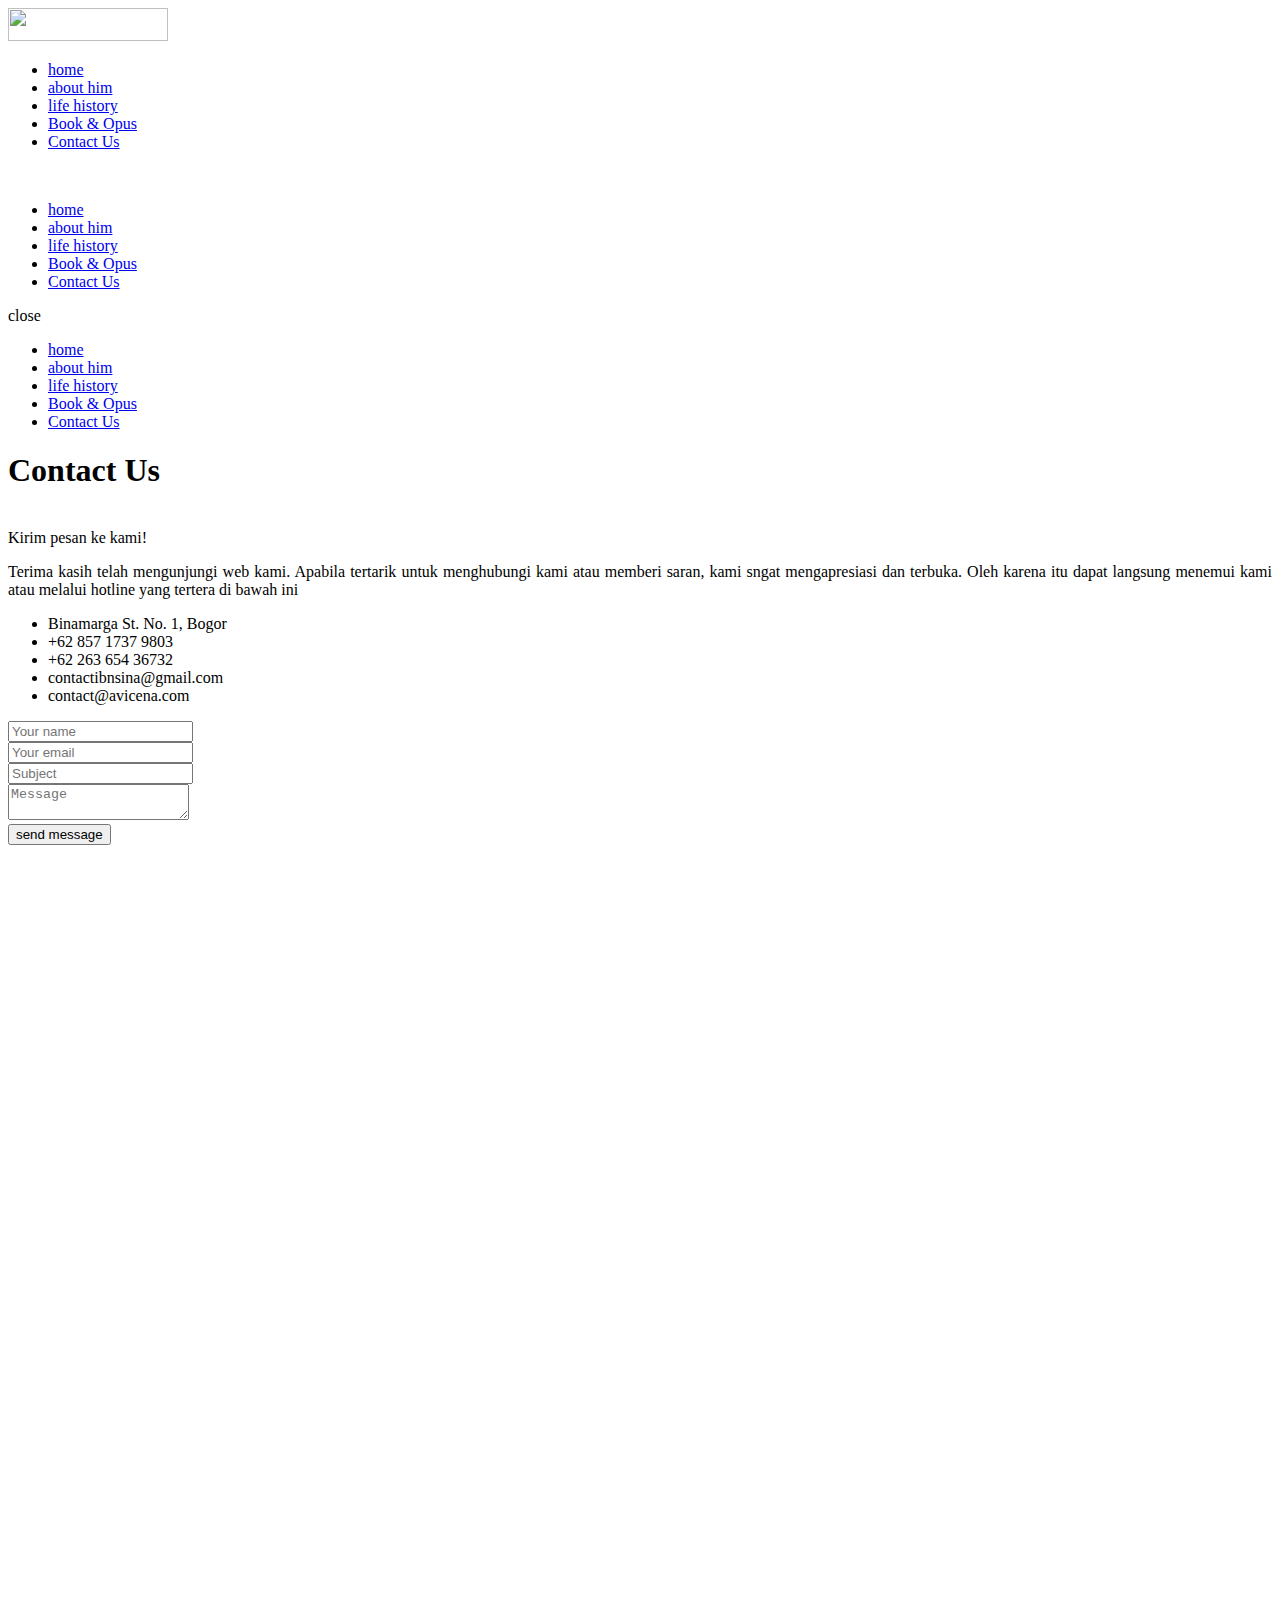
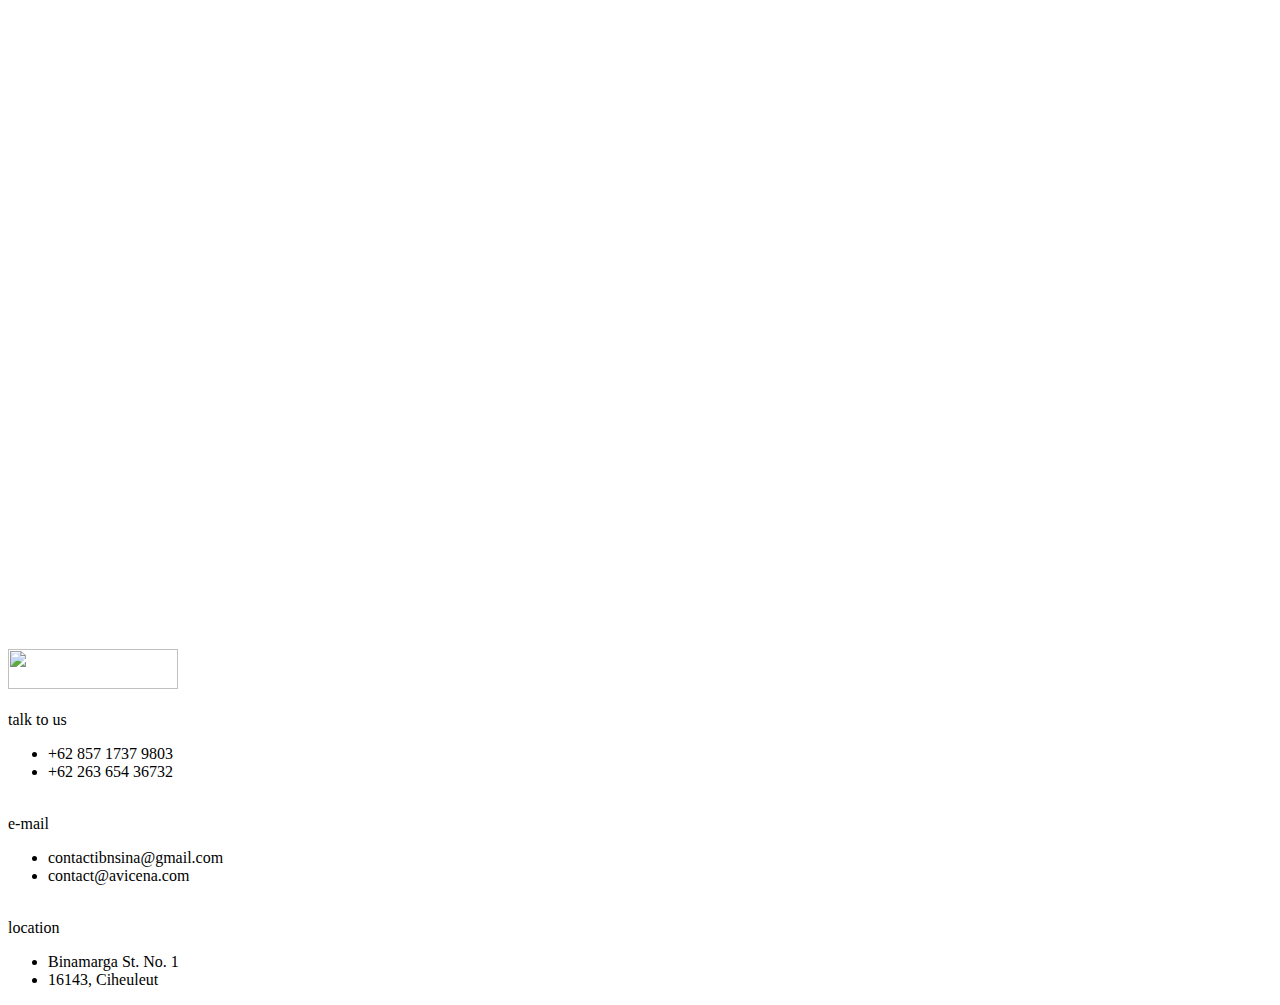
==== behindweb.html @ 03e9a085 "Update behindweb.html" ====
<!DOCTYPE html>
<html lang="en">
<head>
<title>Contact Us</title>
<meta charset="utf-8">
<meta http-equiv="X-UA-Compatible" content="IE=edge">
<meta name="description" content="Sportify template project">
<meta name="viewport" content="width=device-width, initial-scale=1">
<link rel="stylesheet" type="text/css" href="styles/bootstrap-4.1.2/bootstrap.min.css">
<link href="plugins/font-awesome-4.7.0/css/font-awesome.min.css" rel="stylesheet" type="text/css">
<link rel="stylesheet" type="text/css" href="plugins/OwlCarousel2-2.3.4/owl.carousel.css">
<link rel="stylesheet" type="text/css" href="plugins/OwlCarousel2-2.3.4/owl.theme.default.css">
<link rel="stylesheet" type="text/css" href="plugins/OwlCarousel2-2.3.4/animate.css">
<link rel="stylesheet" type="text/css" href="styles/contact.css">
<link rel="stylesheet" type="text/css" href="styles/contact_responsive.css">
</head>
<body>

<div class="super_container">
	
	<!-- Header -->

	<header class="header">
		<div class="header_wrap d-flex flex-row align-items-center justify-content-center">
			
			<!-- Logo -->
			<div class="logo"><a href="#"><img src="images/logo.png" style="height:33px;width:160px"> </a></div>


			<!-- Main Nav -->
			<nav class="main_nav">
				<ul class="d-flex flex-row align-items-center justify-content-center">
					<li><a href="index.html">home</a></li>
					<li><a href="abouthim.html">about him</a></li>
					<li><a href="lifehistory.html">life history</a></li>
					<li><a href="bookopus.html">Book & Opus</a></li>
					<li class="active"><a href="behindweb.html">Contact Us</a></li>
				</ul>
			</nav>

			<!-- Social -->
			<div class="social header_social">
				<ul class="d-flex flex-row align-items-center justify-content-start">
					
				</ul>
			</div>

			<!-- Hamburger -->
			<div class="hamburger ml-auto"><i class="fa fa-bars" aria-hidden="true"></i></div>

		</div>
	</header>

	<!-- Fixed Header -->

	<header class="fixed_header">
		<div class="header_wrap d-flex flex-row align-items-center justify-content-center">
			
			<!-- Logo -->
			<div class="logo"><a href="#"><img src="" alt=""></a></div>

			<!-- Main Nav -->
			<nav class="main_nav">
				<ul class="d-flex flex-row align-items-center justify-content-center">
					<li><a href="index.html">home</a></li>
					<li><a href="abouthim.html">about him</a></li>
					<li><a href="lifehistory.html">life history</a></li>
					<li><a href="bookopus.html">Book & Opus</a></li>
					<li class="active"><a href="behindweb.html">Contact Us</a></li>
				</ul>
			</nav>

			<!-- Social -->
			<div class="social header_social">
				<ul class="d-flex flex-row align-items-center justify-content-start">
					
				</ul>
			</div>

			<!-- Hamburger -->
			<div class="hamburger ml-auto"><i class="fa fa-bars" aria-hidden="true"></i></div>

		</div>
	</header>

	<!-- Menu -->

	<div class="menu">
		<div class="menu_door door_left"></div>
		<div class="menu_door door_right"></div>
		<div class="menu_content d-flex flex-column align-items-center justify-content-center">
			<div class="menu_close">close</div>
			<div class="menu_nav_container">
				<nav class="menu_nav text-center">
					<ul>
						<li><a href="index.html">home</a></li>
					<li><a href="abouthim.html">about him</a></li>
					<li><a href="lifehistory.html">life history</a></li>
					<li><a href="bookopus.html">Book & Opus</a></li>
					<li class="active"><a href="behindweb.html">Contact Us</a></li>
					</ul>
				</nav>
			</div>
			<div class="social menu_social">
				<ul class="d-flex flex-row align-items-center justify-content-start">
					
				</ul>
			</div>
		</div>
	</div>


	
	<!-- Home -->

	<div class="home">
		<div class="parallax_background parallax-window" data-parallax="scroll" data-image-src="images/caro3.jpg" data-speed="0.8"></div>
		<div class="home_overlay"></div>
		<div class="home_container d-flex flex-column align-items-center justify-content-center">
			<div class="home_title"><h1>Contact Us</h1></div>
		</div>
	</div>
  	


	<!-- Contact -->

	<div class="contact custom_container_wrap">
		<div class="container">
			<div class="row">
				
				<!-- Contact Content -->
				
				<style>
div {
  text-align: justify;
  text-justify: inter-word;
}
</style>
				
				<div class="col-xl-6">
					<div class="contact_content">
						<div>
							<div class="contact_logo"><img src="images/ibnusinalogo.png" alt=""></div>
							<div class="contact_title">Kirim pesan ke kami!</div>
							<div class="row contact_row">
								<div class="col-xl-6">
									<div class="contact_text">
										<p>Terima kasih telah mengunjungi web kami. Apabila tertarik untuk menghubungi kami atau memberi saran, kami sngat mengapresiasi dan terbuka. Oleh karena itu dapat langsung menemui kami atau melalui hotline yang tertera di bawah ini </p>
									</div>
								</div>
								<div class="col-xl-6">
									<div class="contact_info_list">
										<ul>
											<li>Binamarga St. No. 1, Bogor</li>
											<li>+62 857 1737 9803</li>
											<li>+62 263 654 36732</li>
											<li>contactibnsina@gmail.com</li>
											<li>contact@avicena.com</li>
										</ul>
									</div>
								</div>
							</div>
							<div class="contact_form_container">
								<form action="#" class="contact_form">
									<div class="row contact_form_row">
										<div class="col-md-6"><input type="text" class="contact_input" placeholder="Your name" required="required"></div>
										<div class="col-md-6"><input type="email" class="contact_input" placeholder="Your email" required="required"></div>
										<div class="col-12"><input type="text" class="contact_input" placeholder="Subject"></div>
										<div class="col-12"><textarea class="contact_input contact_textarea" placeholder="Message" required="required"></textarea></div>
									</div>
									<button class="contact_button">send message</button>
								</form>
							</div>
						</div>
					</div>
				</div>

				
				 <!-- Contact Map -->
				 
				<div class="col-xl-6">
					<div class="contact_map_container">
						<div class="map">
							<div >
								<div class="map_container">
									<!-- Menyisipkan library Google Maps -->
   <div class="earth3dmap-com"><iframe id="iframemap" src="https://maps.google.com/maps?q=Jalan+Binamarga+No.1%2C+Baranangsiang%2C+Bogor+City%2C+West+Java%2C+Indonesia&amp;ie=UTF8&amp;iwloc=&amp;output=embed" width="100%" height="1400" frameborder="0" scrolling="no"></iframe>
								</div>
							</div>
						</div>
					</div>
				</div>

 
			</div>
		</div>
	</div>
	
	<!-- Footer -->

	<footer class="footer">
		<div class="footer_content">
			<div class="container">
				<div class="row">
					<div class="col">
						<div class="footer_logo text-center"><a href="#"><img src="images/ibnusinalogo.png" style="height:40px;width:170px"></a></div>
					</div>
				</div>
				<div class="row footer_row">
					<div class="col-lg-4 footer_col">
						<div class="footer_item text-center">
							<div class="footer_icon d-flex flex-column align-items-center justify-content-center ml-auto mr-auto">
								<div><img src="images/phone.png" alt=""></div>
							</div>
							<div class="footer_title">talk to us</div>
							<div class="footer_list">
								<ul>
									<li>+62 857 1737 9803</li>
									<li>+62 263 654 36732</li>
								</ul>
							</div>
						</div>
					</div>
					<div class="col-lg-4 footer_col">
						<div class="footer_item text-center">
							<div class="footer_icon d-flex flex-column align-items-center justify-content-center ml-auto mr-auto">
								<div><img src="images/mail.png" alt=""></div>
							</div>
							<div class="footer_title">e-mail</div>
							<div class="footer_list">
								<ul>
									<li>contactibnsina@gmail.com</li>
									<li>contact@avicena.com</li>
								</ul>
							</div>
						</div>
					</div>
					<div class="col-lg-4 footer_col">
						<div class="footer_item text-center">
							<div class="footer_icon d-flex flex-column align-items-center justify-content-center ml-auto mr-auto">
								<div><img src="images/contact.png" alt=""></div>
							</div>
							<div class="footer_title">location</div>
							<div class="footer_list">
								<ul>
									<li>Binamarga St. No. 1</li>
									<li>16143, Ciheuleut</li>
								</ul>
							</div>
						</div>
					</div>
				</div>
			</div>
		</div>
		<div class="footer_bar d-flex flex-row align-items-center justify-content-center">
			<div class="copyright"><!-- Link back to Colorlib can't be removed. Template is licensed under CC BY 3.0. -->

<!-- Link back to Colorlib can't be removed. Template is licensed under CC BY 3.0. --></div>
		</div>
	</footer>
</div>

<script src="js/jquery-3.3.1.min.js"></script>
<script src="styles/bootstrap-4.1.2/popper.js"></script>
<script src="styles/bootstrap-4.1.2/bootstrap.min.js"></script>
<script src="plugins/greensock/TweenMax.min.js"></script>
<script src="plugins/greensock/TimelineMax.min.js"></script>
<script src="plugins/scrollmagic/ScrollMagic.min.js"></script>
<script src="plugins/greensock/animation.gsap.min.js"></script>
<script src="plugins/greensock/ScrollToPlugin.min.js"></script>
<script src="plugins/OwlCarousel2-2.3.4/owl.carousel.js"></script>
<script src="plugins/easing/easing.js"></script>
<script src="plugins/progressbar/progressbar.min.js"></script>
<script src="plugins/parallax-js-master/parallax.min.js"></script>
<script src="https://maps.googleapis.com/maps/api/js?v=3.exp&key=AIzaSyCIwF204lFZg1y4kPSIhKaHEXMLYxxuMhA"></script>
<script src="js/contact.js"></script>
</body>
</html>
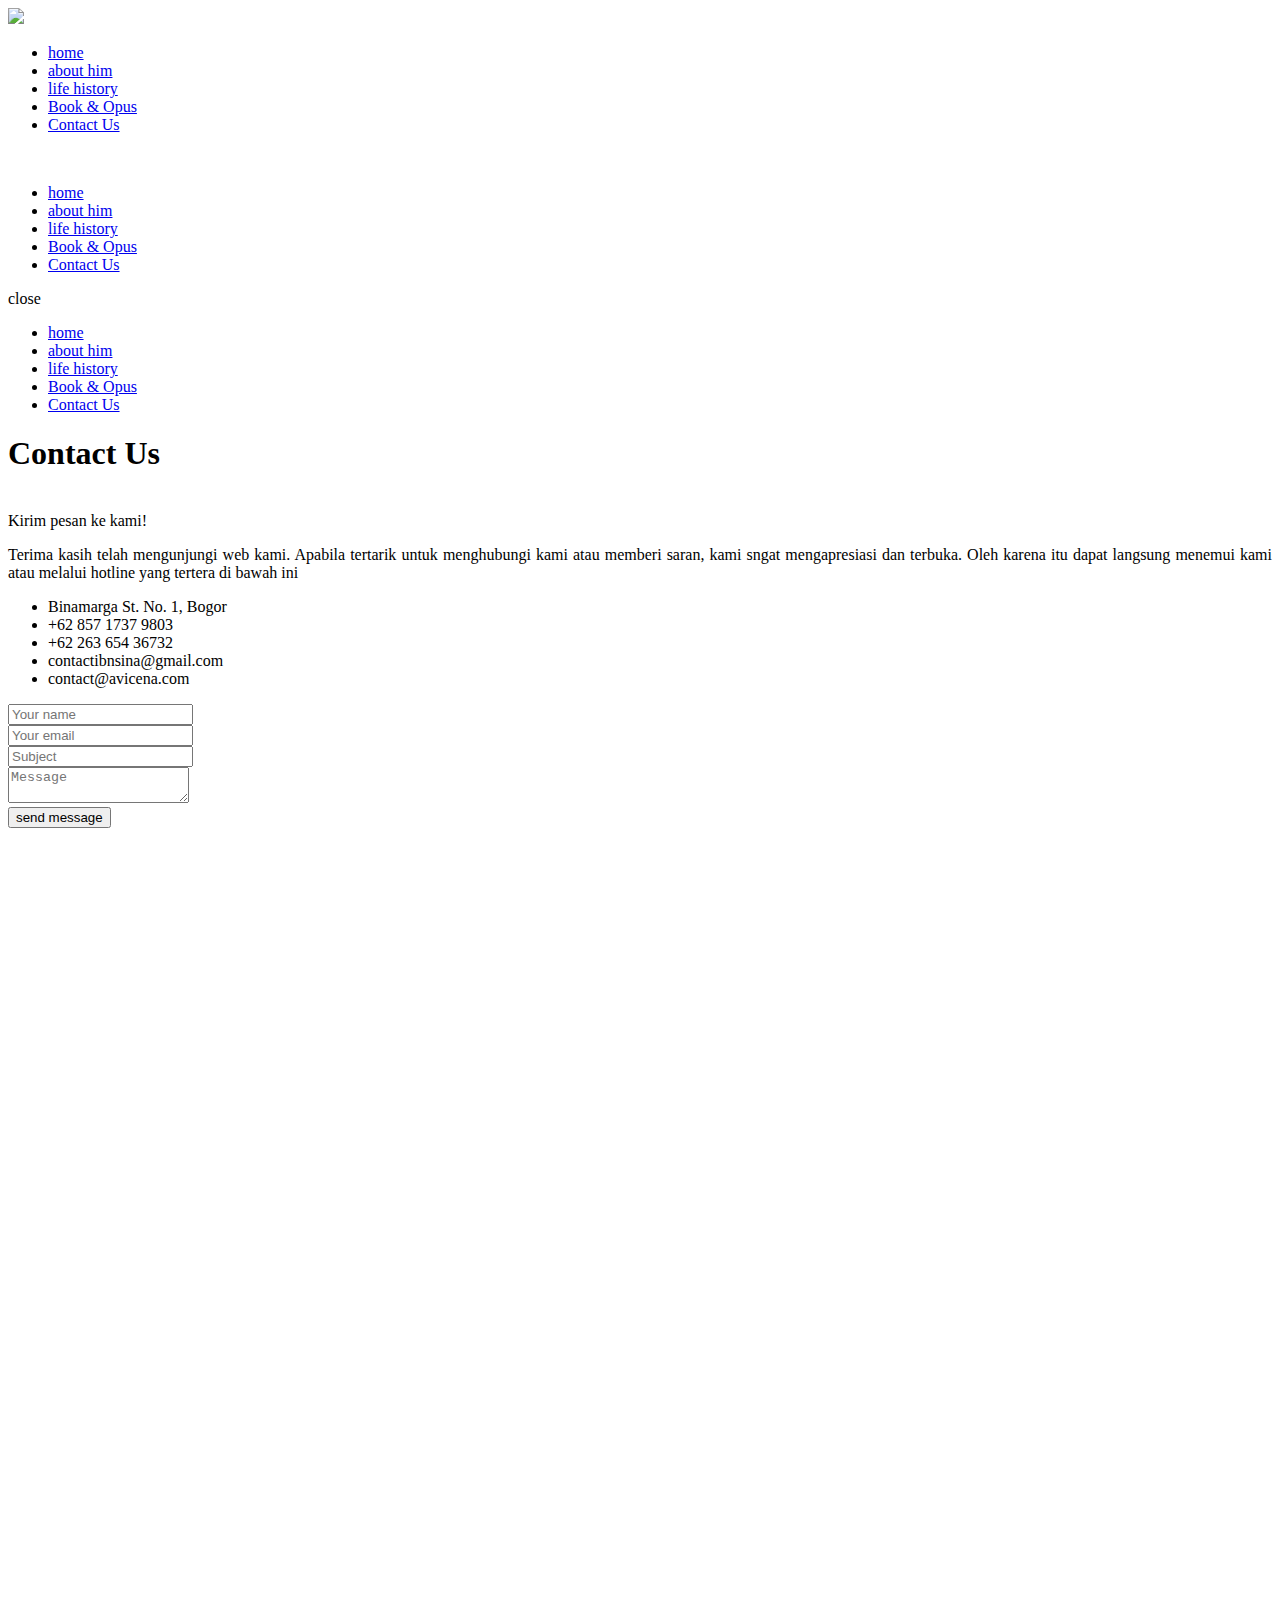
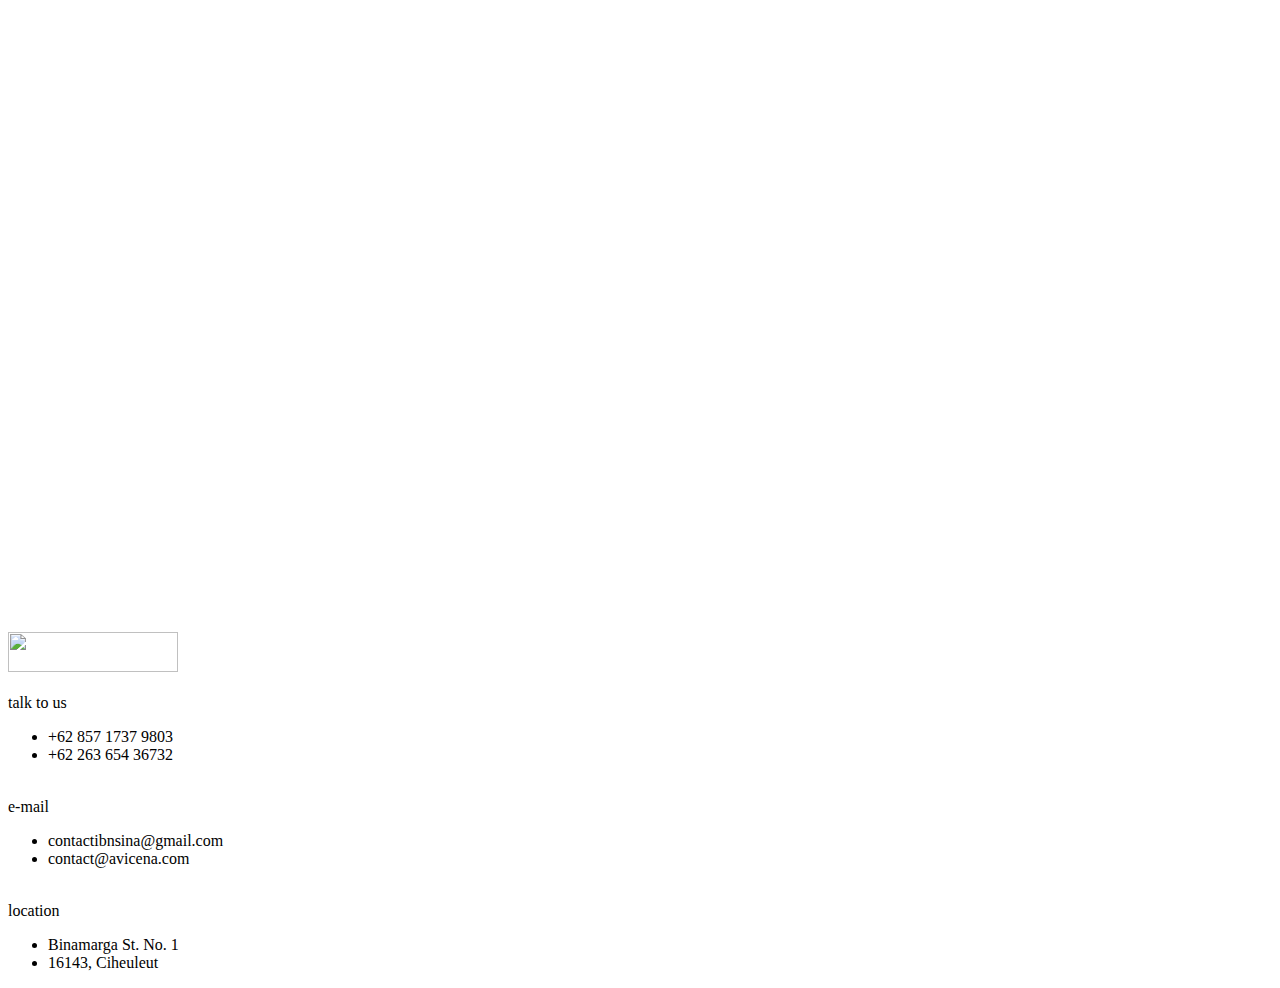
==== commit 16c18643: "Update behindweb.html" ====
--- a/behindweb.html
+++ b/behindweb.html
@@ -24,7 +24,7 @@
 		<div class="header_wrap d-flex flex-row align-items-center justify-content-center">
 			
 			<!-- Logo -->
-			<div class="logo"><a href="#"><img src="images/logo.png" style="height:33px;width:160px"> </a></div>
+			<div class="logo"><a href="#"><img src="images/logo.png" style="width: 20%"> </a></div>
 
 
 			<!-- Main Nav -->
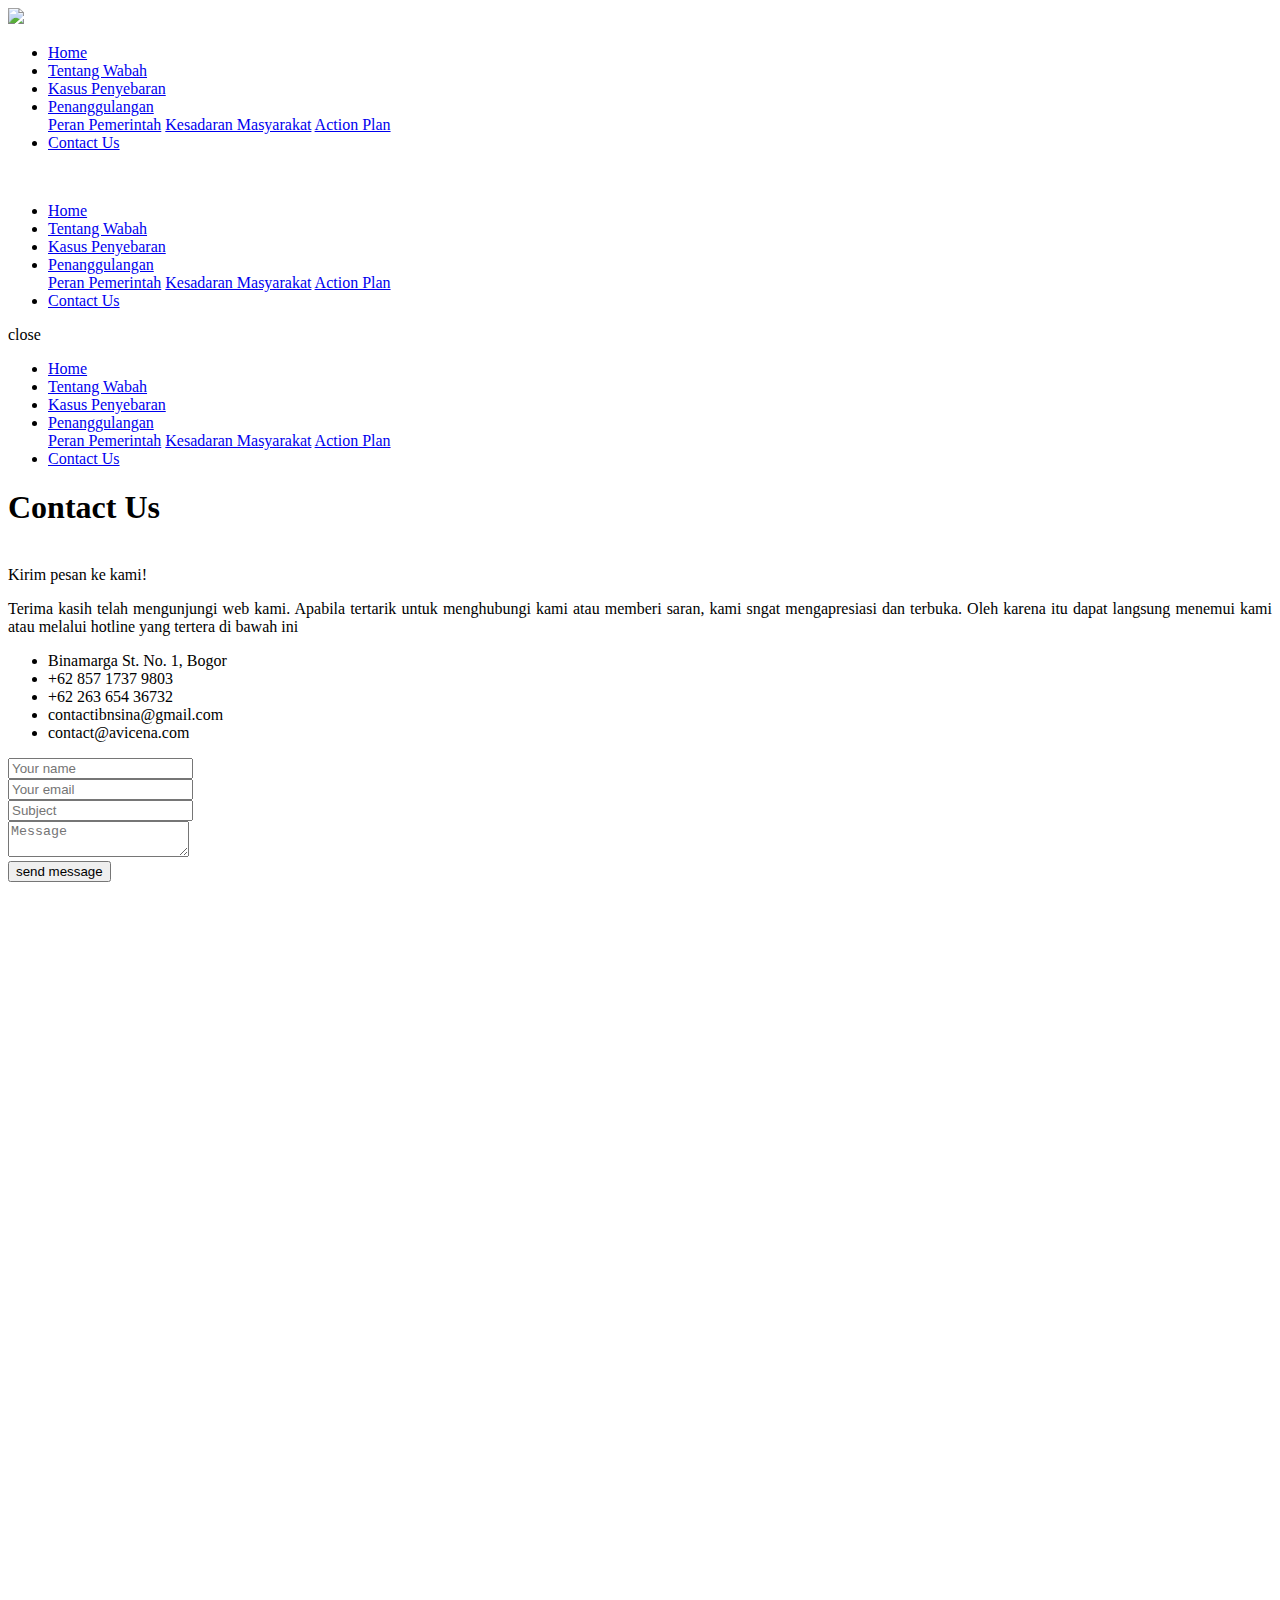
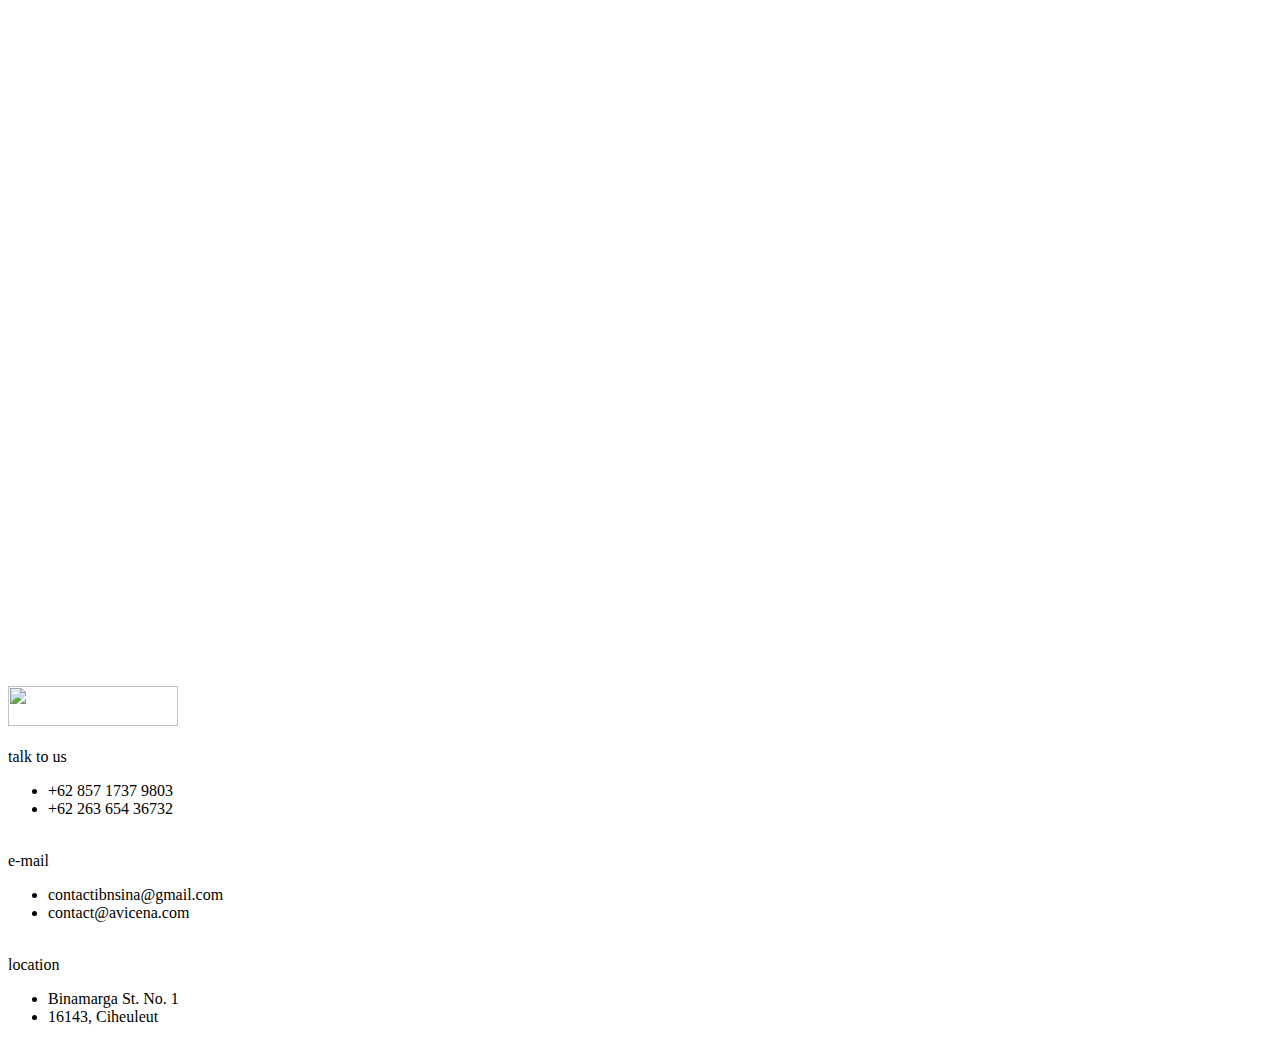
==== commit 2203676d: "Update behindweb.html" ====
--- a/behindweb.html
+++ b/behindweb.html
@@ -24,16 +24,20 @@
 		<div class="header_wrap d-flex flex-row align-items-center justify-content-center">
 			
 			<!-- Logo -->
-			<div class="logo"><a href="#"><img src="images/logo.png" style="width: 20%"> </a></div>
+			<div class="logo"><a href="#"><img src="images/logo.png" style="width: 17%"> </a></div>
 
 
 			<!-- Main Nav -->
 			<nav class="main_nav">
 				<ul class="d-flex flex-row align-items-center justify-content-center">
-					<li><a href="index.html">home</a></li>
-					<li><a href="abouthim.html">about him</a></li>
-					<li><a href="lifehistory.html">life history</a></li>
-					<li><a href="bookopus.html">Book & Opus</a></li>
+					<li><a href="index.html">Home</a></li>
+					<li><a href="gejala wabah pencegahan dan pengobatan.html">Tentang Wabah</a></li>
+					<li><a href="kasus penyebaran.html">Kasus Penyebaran</a></li>
+					<li class="nav-item dropdown"><a class="nav-link dropdown-toggle" data-toggle="dropdown" href="#">Penanggulangan</a>
+						<div class="dropdown-menu">
+							<a class="dropdown-item" href="penanggulangan2.html" target="_blank">Peran Pemerintah</a>
+							<a class="dropdown-item" href="penanggulangan.html" target="_blank">Kesadaran Masyarakat</a>
+							<a class="dropdown-item" href="penanggulangan3.html" target="_blank">Action Plan</a>
 					<li class="active"><a href="behindweb.html">Contact Us</a></li>
 				</ul>
 			</nav>
@@ -62,10 +66,14 @@
 			<!-- Main Nav -->
 			<nav class="main_nav">
 				<ul class="d-flex flex-row align-items-center justify-content-center">
-					<li><a href="index.html">home</a></li>
-					<li><a href="abouthim.html">about him</a></li>
-					<li><a href="lifehistory.html">life history</a></li>
-					<li><a href="bookopus.html">Book & Opus</a></li>
+					<li><a href="index.html">Home</a></li>
+					<li><a href="gejala wabah pencegahan dan pengobatan.html">Tentang Wabah</a></li>
+					<li><a href="kasus penyebaran.html">Kasus Penyebaran</a></li>
+					<li class="nav-item dropdown"><a class="nav-link dropdown-toggle" data-toggle="dropdown" href="#">Penanggulangan</a>
+						<div class="dropdown-menu">
+							<a class="dropdown-item" href="penanggulangan2.html" target="_blank">Peran Pemerintah</a>
+							<a class="dropdown-item" href="penanggulangan.html" target="_blank">Kesadaran Masyarakat</a>
+							<a class="dropdown-item" href="penanggulangan3.html" target="_blank">Action Plan</a>
 					<li class="active"><a href="behindweb.html">Contact Us</a></li>
 				</ul>
 			</nav>
@@ -93,10 +101,14 @@
 			<div class="menu_nav_container">
 				<nav class="menu_nav text-center">
 					<ul>
-						<li><a href="index.html">home</a></li>
-					<li><a href="abouthim.html">about him</a></li>
-					<li><a href="lifehistory.html">life history</a></li>
-					<li><a href="bookopus.html">Book & Opus</a></li>
+						<li><a href="index.html">Home</a></li>
+					<li><a href="gejala wabah pencegahan dan pengobatan.html">Tentang Wabah</a></li>
+					<li><a href="kasus penyebaran.html">Kasus Penyebaran</a></li>
+					<li class="nav-item dropdown"><a class="nav-link dropdown-toggle" data-toggle="dropdown" href="#">Penanggulangan</a>
+						<div class="dropdown-menu">
+							<a class="dropdown-item" href="penanggulangan2.html" target="_blank">Peran Pemerintah</a>
+							<a class="dropdown-item" href="penanggulangan.html" target="_blank">Kesadaran Masyarakat</a>
+							<a class="dropdown-item" href="penanggulangan3.html" target="_blank">Action Plan</a>
 					<li class="active"><a href="behindweb.html">Contact Us</a></li>
 					</ul>
 				</nav>
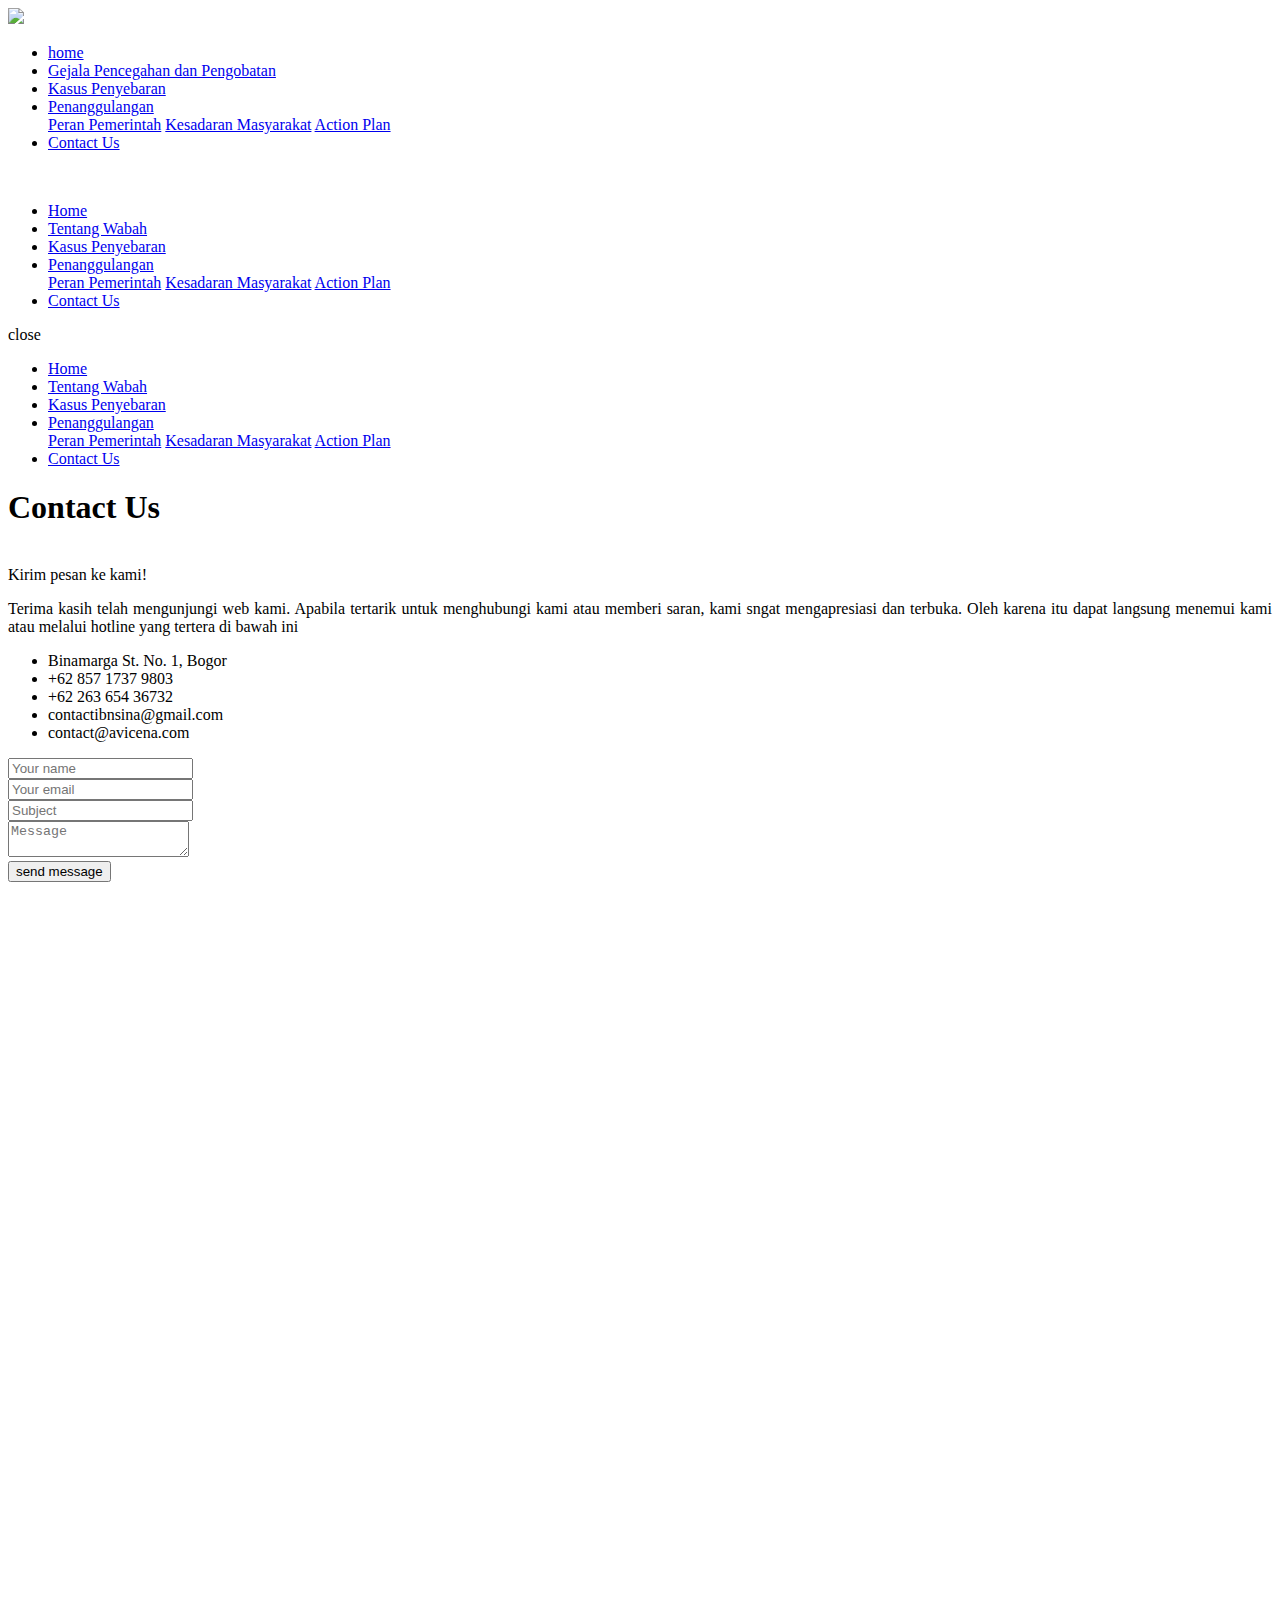
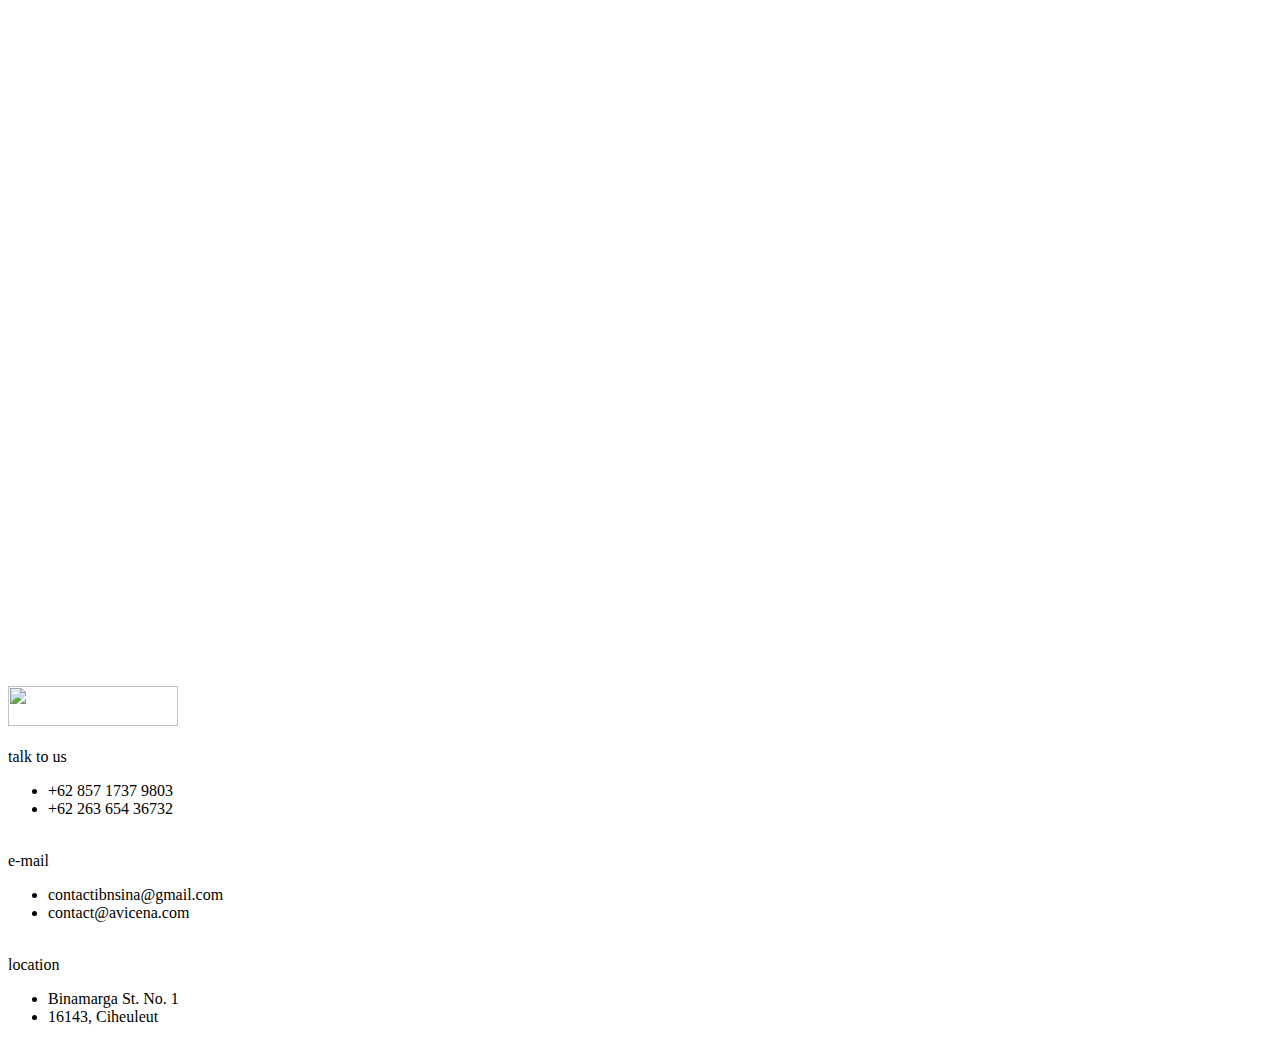
==== commit f221b447: "Update behindweb.html" ====
--- a/behindweb.html
+++ b/behindweb.html
@@ -30,8 +30,9 @@
 			<!-- Main Nav -->
 			<nav class="main_nav">
 				<ul class="d-flex flex-row align-items-center justify-content-center">
-					<li><a href="index.html">Home</a></li>
-					<li><a href="gejala wabah pencegahan dan pengobatan.html">Tentang Wabah</a></li>
+					<li><a href="index.html">home</a></li>
+					<li><a href="gejala wabah pencegahan dan pengobatan.html">Gejala Pencegahan dan Pengobatan
+					</a></li>
 					<li><a href="kasus penyebaran.html">Kasus Penyebaran</a></li>
 					<li class="nav-item dropdown"><a class="nav-link dropdown-toggle" data-toggle="dropdown" href="#">Penanggulangan</a>
 						<div class="dropdown-menu">
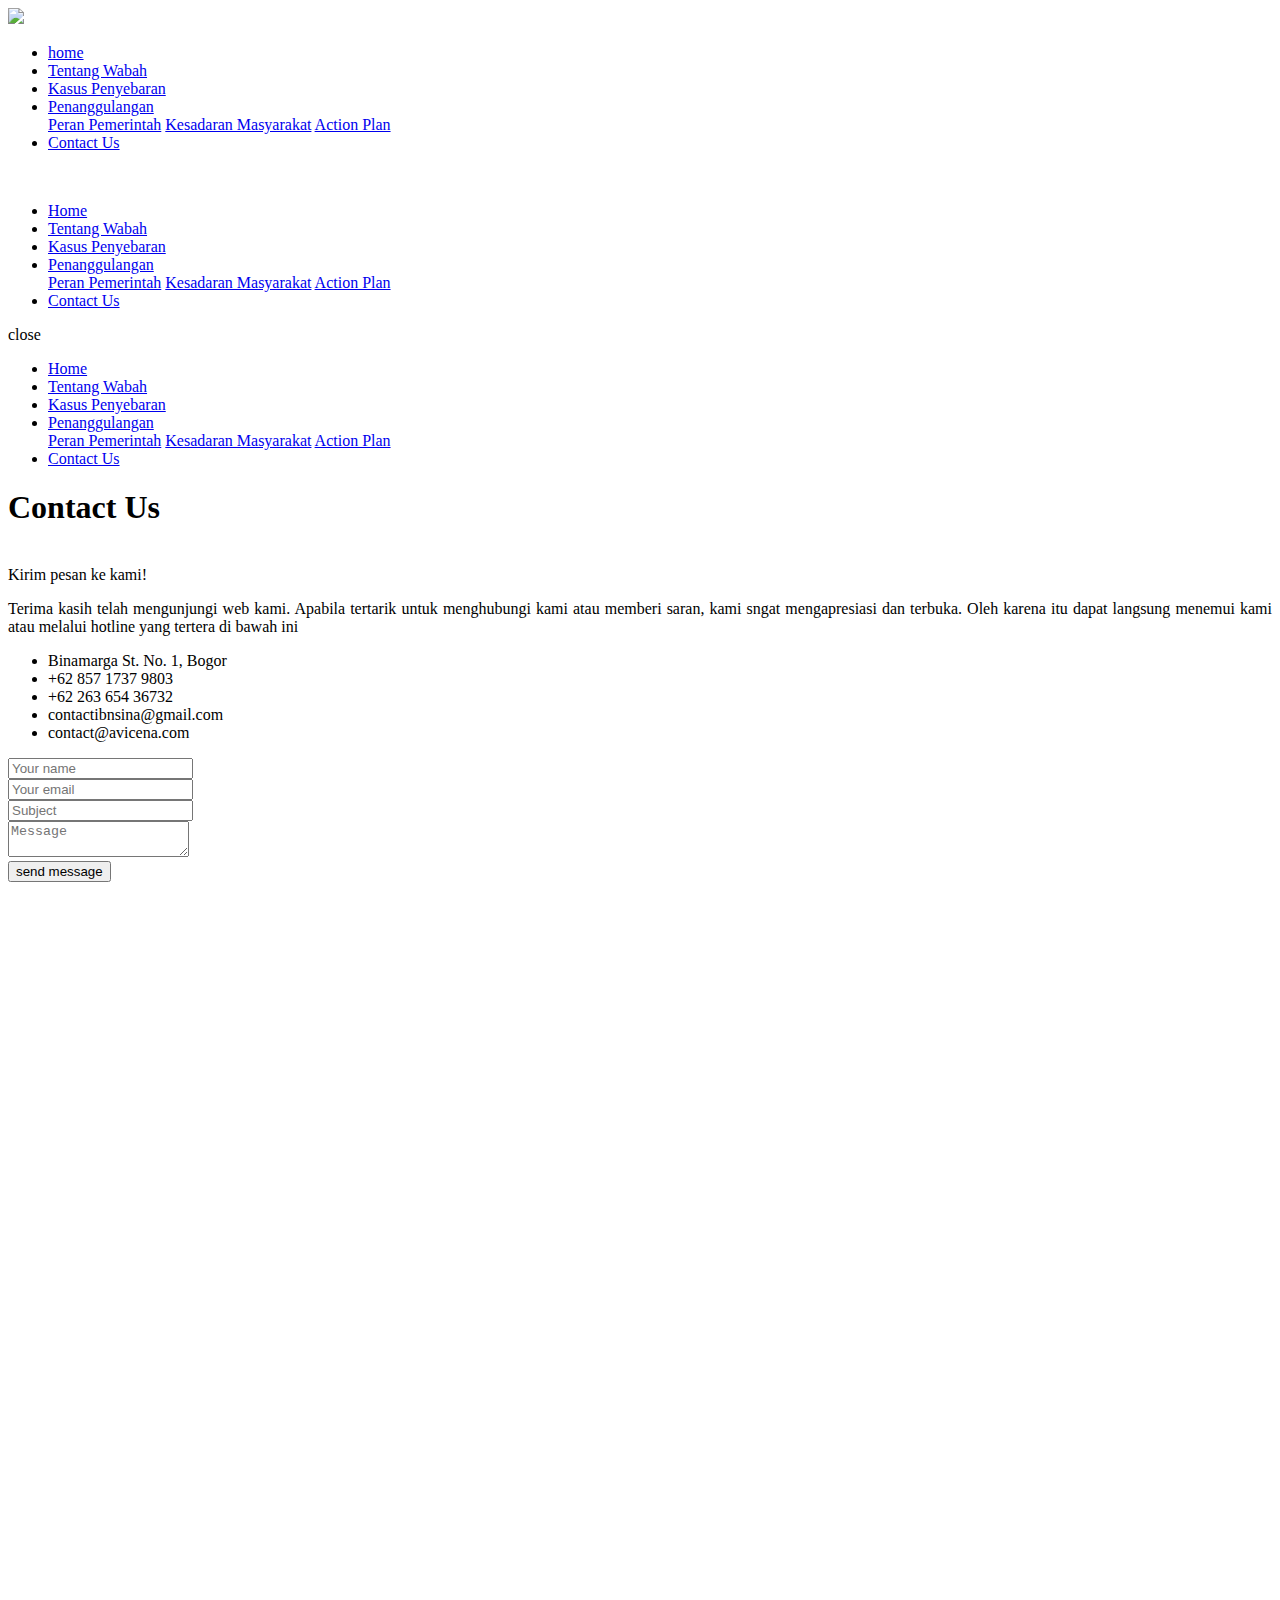
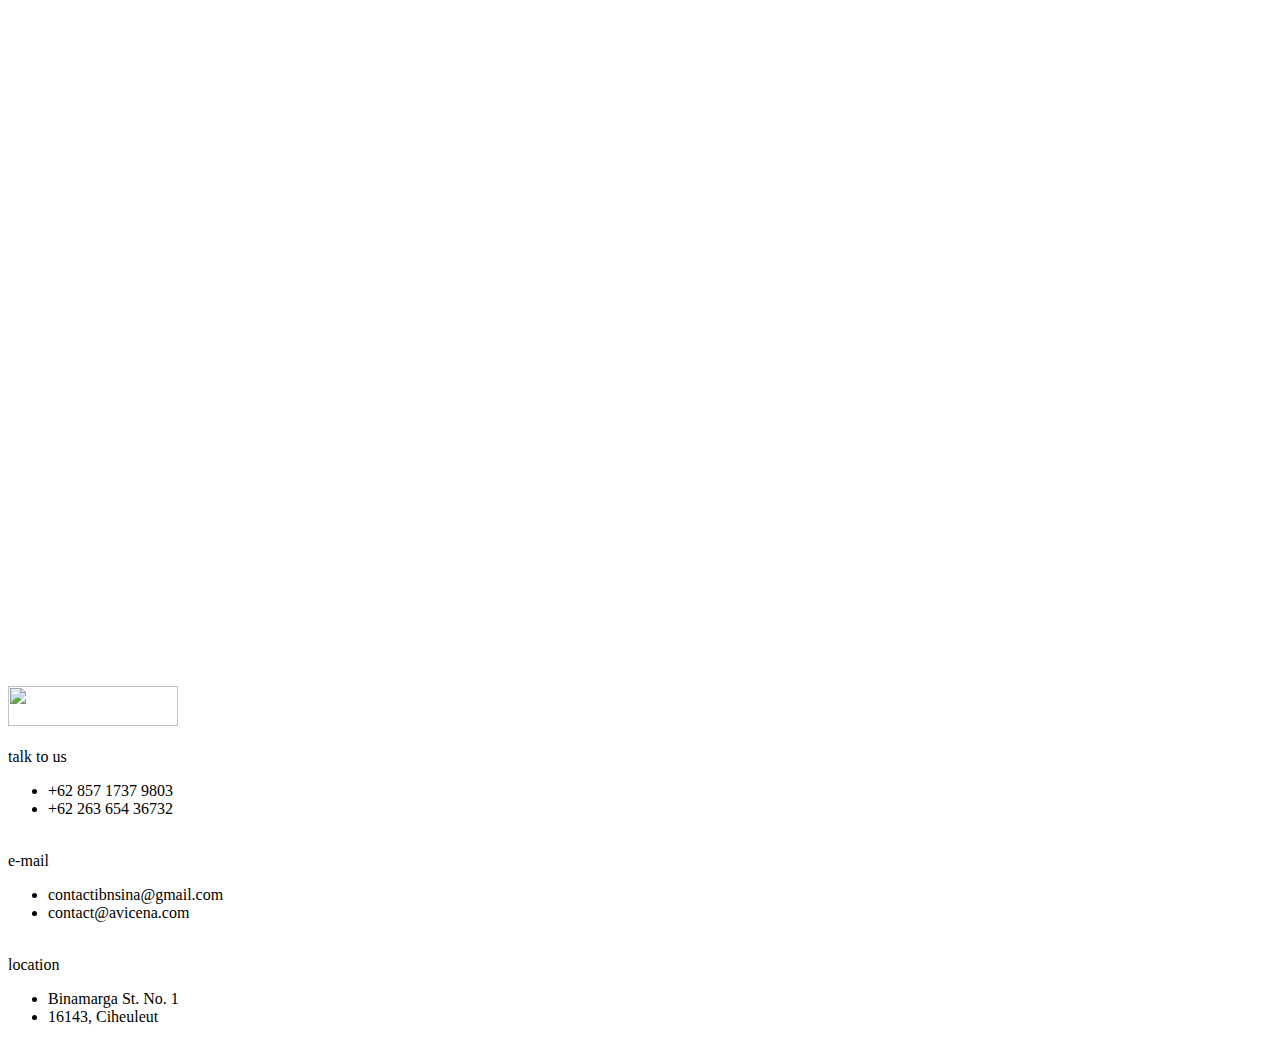
==== commit 99e45e82: "Update behindweb.html" ====
--- a/behindweb.html
+++ b/behindweb.html
@@ -31,8 +31,7 @@
 			<nav class="main_nav">
 				<ul class="d-flex flex-row align-items-center justify-content-center">
 					<li><a href="index.html">home</a></li>
-					<li><a href="gejala wabah pencegahan dan pengobatan.html">Gejala Pencegahan dan Pengobatan
-					</a></li>
+					<li><a href="gejala wabah pencegahan dan pengobatan.html">Tentang Wabah</a></li>
 					<li><a href="kasus penyebaran.html">Kasus Penyebaran</a></li>
 					<li class="nav-item dropdown"><a class="nav-link dropdown-toggle" data-toggle="dropdown" href="#">Penanggulangan</a>
 						<div class="dropdown-menu">
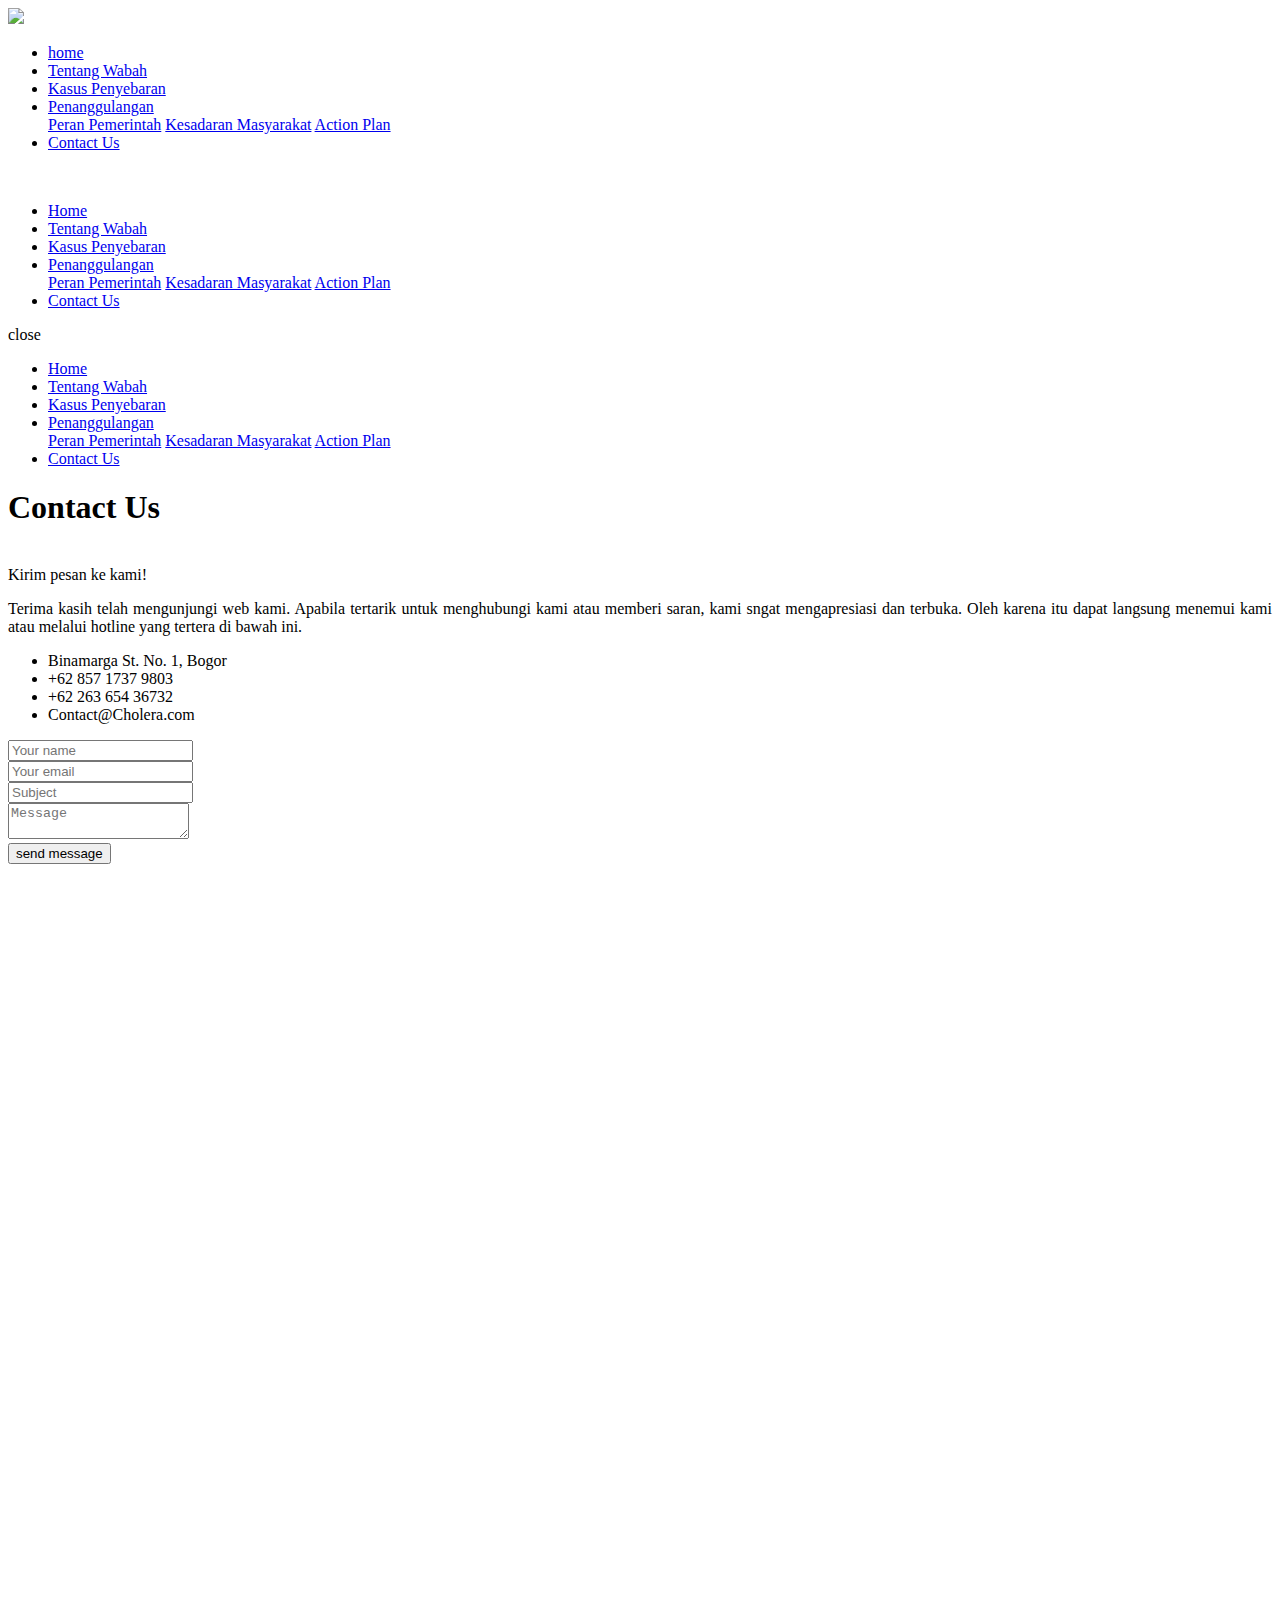
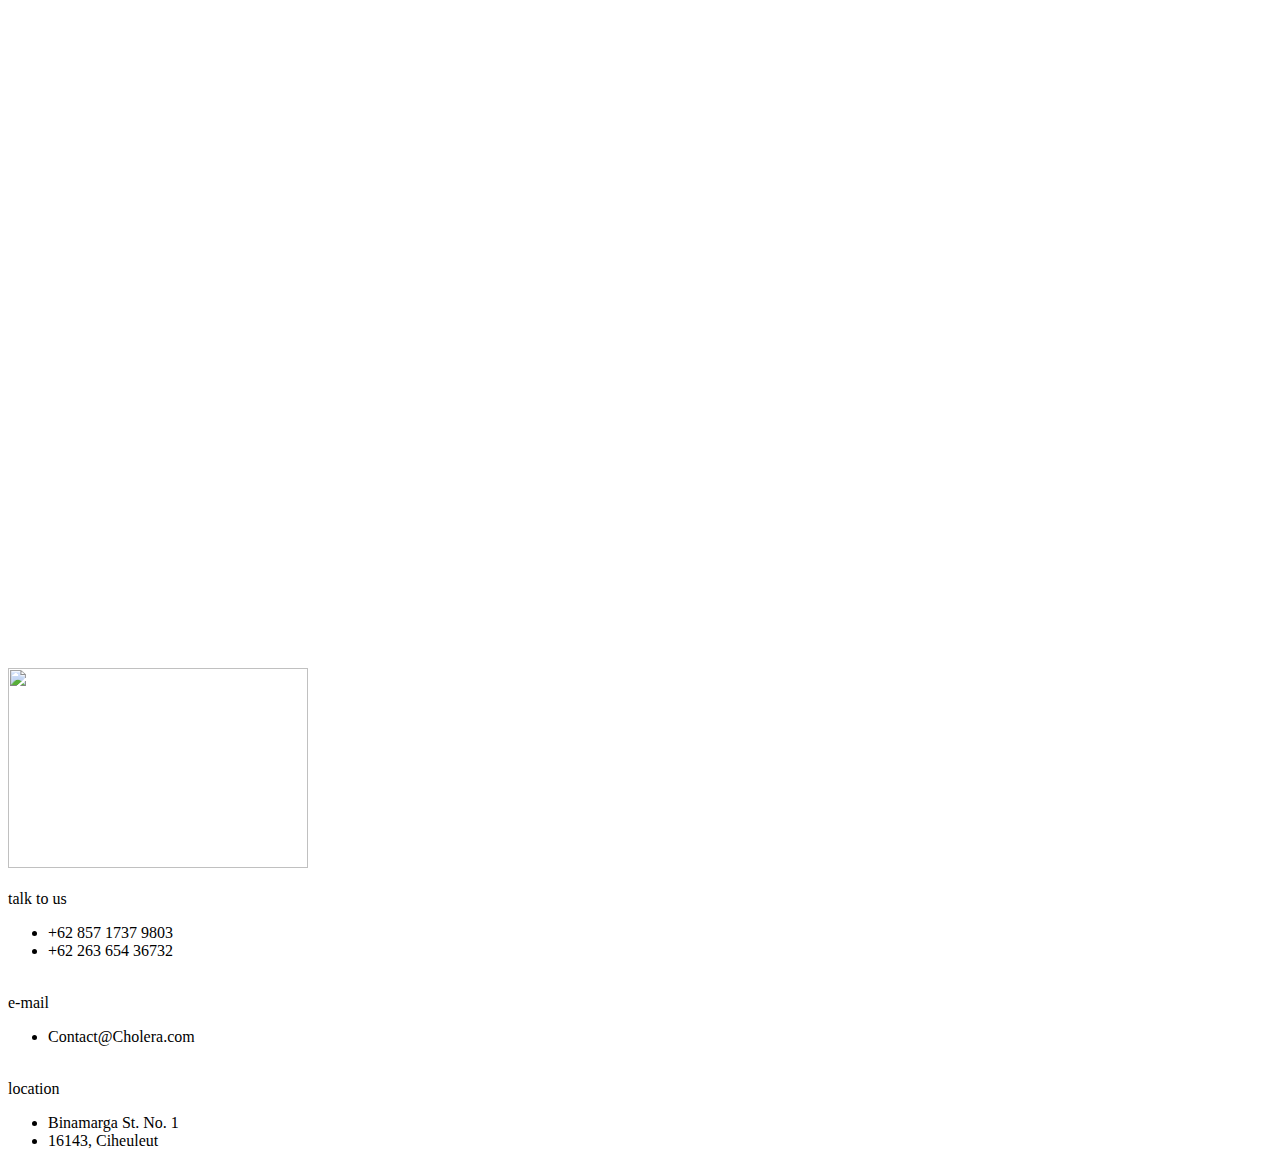
==== commit 72efb91b: "Add files via upload" ====
--- a/behindweb.html
+++ b/behindweb.html
@@ -24,7 +24,7 @@
 		<div class="header_wrap d-flex flex-row align-items-center justify-content-center">
 			
 			<!-- Logo -->
-			<div class="logo"><a href="#"><img src="images/logo.png" style="width: 17%"> </a></div>
+			<div class="logo"><a href="#"><img src="images/logo.png" style="width: 10%"> </a></div>
 
 
 			<!-- Main Nav -->
@@ -158,7 +158,7 @@
 							<div class="row contact_row">
 								<div class="col-xl-6">
 									<div class="contact_text">
-										<p>Terima kasih telah mengunjungi web kami. Apabila tertarik untuk menghubungi kami atau memberi saran, kami sngat mengapresiasi dan terbuka. Oleh karena itu dapat langsung menemui kami atau melalui hotline yang tertera di bawah ini </p>
+										<p>Terima kasih telah mengunjungi web kami. Apabila tertarik untuk menghubungi kami atau memberi saran, kami sngat mengapresiasi dan terbuka. Oleh karena itu dapat langsung menemui kami atau melalui hotline yang tertera di bawah ini. </p>
 									</div>
 								</div>
 								<div class="col-xl-6">
@@ -167,8 +167,7 @@
 											<li>Binamarga St. No. 1, Bogor</li>
 											<li>+62 857 1737 9803</li>
 											<li>+62 263 654 36732</li>
-											<li>contactibnsina@gmail.com</li>
-											<li>contact@avicena.com</li>
+											<li>Contact@Cholera.com</li>
 										</ul>
 									</div>
 								</div>
@@ -216,7 +215,7 @@
 			<div class="container">
 				<div class="row">
 					<div class="col">
-						<div class="footer_logo text-center"><a href="#"><img src="images/ibnusinalogo.png" style="height:40px;width:170px"></a></div>
+						<div class="footer_logo text-center"><a href="#"><img src="images/logo.png" style="height:200px;width:300px"></a></div>
 					</div>
 				</div>
 				<div class="row footer_row">
@@ -242,8 +241,7 @@
 							<div class="footer_title">e-mail</div>
 							<div class="footer_list">
 								<ul>
-									<li>contactibnsina@gmail.com</li>
-									<li>contact@avicena.com</li>
+									<li>Contact@Cholera.com</li>
 								</ul>
 							</div>
 						</div>
